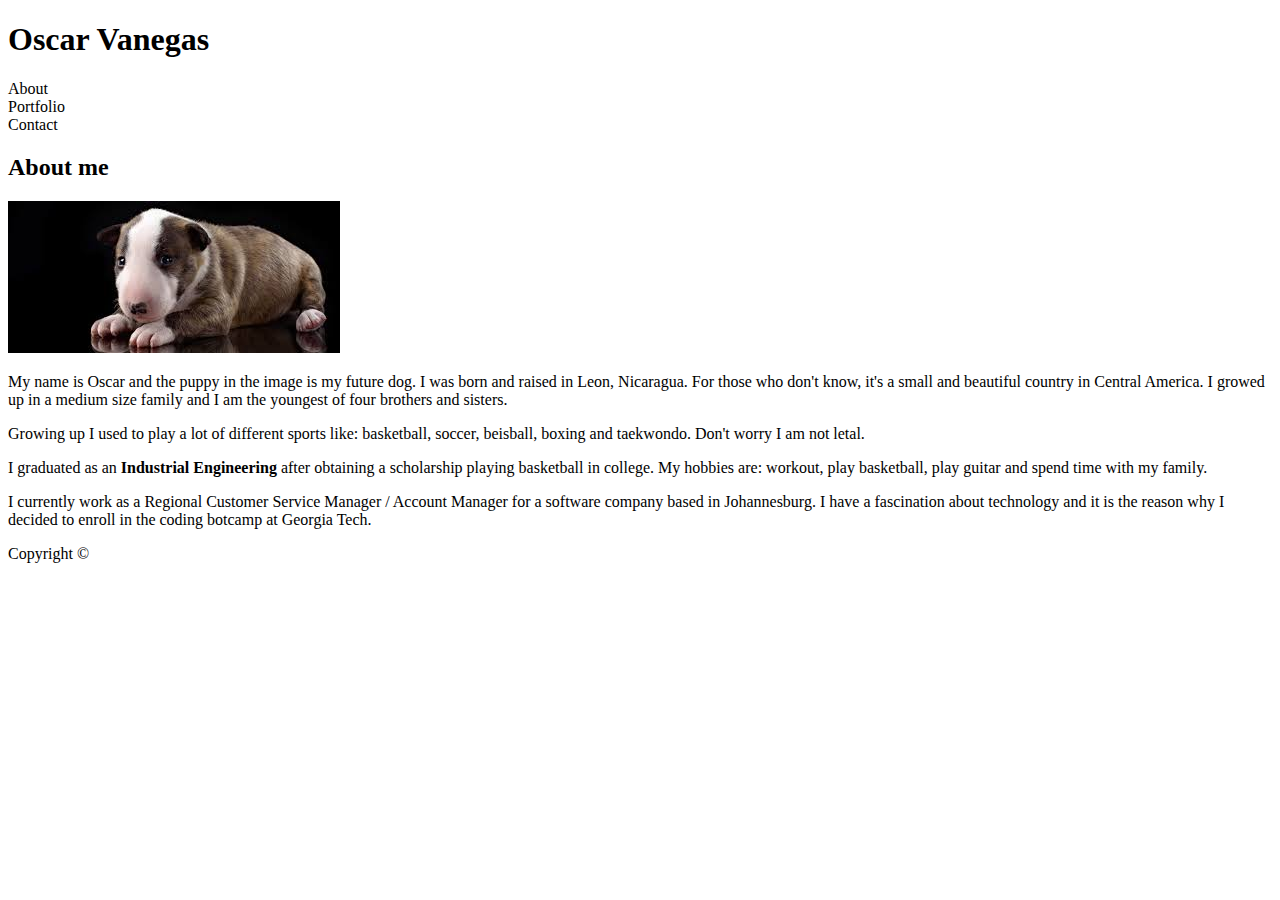
==== index.html @ 5b8a580e "Uploading part of my progress" ====
<!DOCTYPE html>
<html lang="en-us">
<head>
    <meta charset="utf-8" />
    <title>My Portfolio</title>
    <link rel="stylesheet" type="text/css" href="assets/css/style.css"/>
    <link rel="icon" type="image/jpg" href="assets/images/bull-terrier.jpg"/>   
</head>

<body>

    <header> 
        <h1>Oscar Vanegas</h1> 
    </header>

    <!--The content class containt all the content in the file-->
    <div class="content">

        <!--Under class menu-bar containt the different option about the menu bar-->
        <div class="menu-bar">
            <div id="about">About</div>
            <div id="portfolio">Portfolio</div>
            <div id="contact">Contact</div>
        </div>

        <!--Section contain a brief description about me-->
        <section>
            <h2> About me </h2>
            <img src="assets/images/bull-terrier.jpg" alt="My future dog">
            <p> My name is Oscar and the puppy in the image is my future dog. I was born and raised in Leon, Nicaragua. For those who don't know, it's a small
                and beautiful country in Central America. I growed up in a medium size family and I am the youngest
                of four brothers and sisters.</p>
            <p> Growing up I used to play a lot of different sports like: basketball, soccer, beisball,
                boxing and taekwondo. Don't worry I am not letal.</p>
            <p> I graduated as an <strong>Industrial Engineering</strong> after obtaining a scholarship playing basketball in college. 
                My hobbies are: workout, play basketball, play guitar and spend time with my family.</p>
            <p> I currently work as a Regional Customer Service Manager / Account Manager for a software company based
                in Johannesburg. I have a fascination about technology and it is the reason why I decided to enroll 
                in the coding botcamp at Georgia Tech.</p>     
        </section>

    </div>

    <footer> Copyright &copy;</footer>

    
</body>
</html>
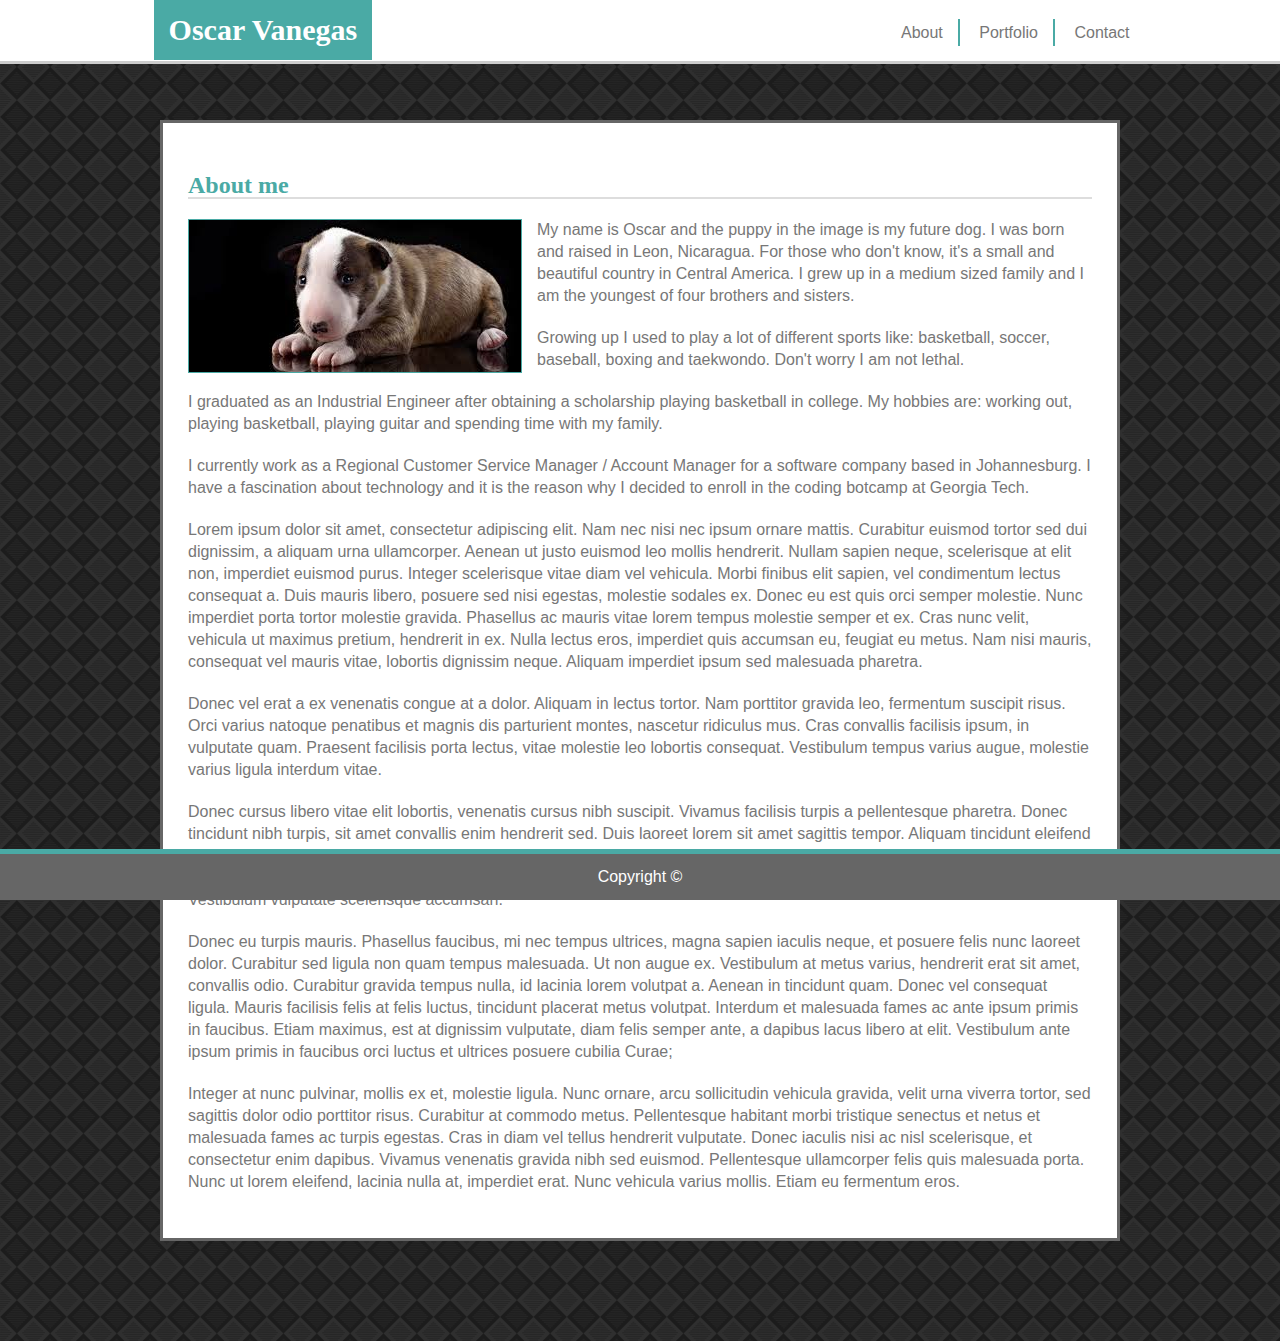
==== commit b9f14553: "Almost done with the homework" ====
--- a/index.html
+++ b/index.html
@@ -2,47 +2,50 @@
 <html lang="en-us">
 <head>
     <meta charset="utf-8" />
-    <title>My Portfolio</title>
+    <title>About Me</title>
+    <link rel="stylesheet" type="text/css" href="assets/css/reset.css"/>
     <link rel="stylesheet" type="text/css" href="assets/css/style.css"/>
     <link rel="icon" type="image/jpg" href="assets/images/bull-terrier.jpg"/>   
 </head>
 
-<body>
+<body>      
 
-    <header> 
-        <h1>Oscar Vanegas</h1> 
-    </header>
+    <header>  
 
-    <!--The content class containt all the content in the file-->
-    <div class="content">
+        <h1>Oscar Vanegas</h1>
+        <nav>
+            <ul>
+                <li> <a href="index.html">About</a></li>      
+                <li> <a href="portfolio.html">Portfolio</a></li> 
+                <li> <a href="contact.html">Contact</a></li> 
+            </ul>                      
+        </nav>
+        
+    </header>    
 
-        <!--Under class menu-bar containt the different option about the menu bar-->
-        <div class="menu-bar">
-            <div id="about">About</div>
-            <div id="portfolio">Portfolio</div>
-            <div id="contact">Contact</div>
-        </div>
+    <div class="content">            
 
-        <!--Section contain a brief description about me-->
-        <section>
-            <h2> About me </h2>
-            <img src="assets/images/bull-terrier.jpg" alt="My future dog">
-            <p> My name is Oscar and the puppy in the image is my future dog. I was born and raised in Leon, Nicaragua. For those who don't know, it's a small
-                and beautiful country in Central America. I growed up in a medium size family and I am the youngest
-                of four brothers and sisters.</p>
-            <p> Growing up I used to play a lot of different sports like: basketball, soccer, beisball,
-                boxing and taekwondo. Don't worry I am not letal.</p>
-            <p> I graduated as an <strong>Industrial Engineering</strong> after obtaining a scholarship playing basketball in college. 
-                My hobbies are: workout, play basketball, play guitar and spend time with my family.</p>
-            <p> I currently work as a Regional Customer Service Manager / Account Manager for a software company based
-                in Johannesburg. I have a fascination about technology and it is the reason why I decided to enroll 
-                in the coding botcamp at Georgia Tech.</p>     
-        </section>
+        <h2> About me </h2>
 
-    </div>
+        <img src="assets/images/bull-terrier.jpg" alt="My future dog">
 
-    <footer> Copyright &copy;</footer>
+        <p> My name is Oscar and the puppy in the image is my future dog. I was born and raised in Leon, Nicaragua. For those who don't know, it's a small
+        and beautiful country in Central America. I grew up in a medium sized family and I am the youngest of four brothers and sisters.</p>
+        <p> Growing up I used to play a lot of different sports like: basketball, soccer, baseball, boxing and taekwondo. Don't worry I am not lethal.</p>
+        <p> I graduated as an Industrial Engineer after obtaining a scholarship playing basketball in college. My hobbies are: working out, playing basketball, playing guitar and spending time with my family.</p>
+        <p> I currently work as a Regional Customer Service Manager / Account Manager for a software company based in Johannesburg. I have a fascination about technology and it is the reason why I decided to enroll in the coding botcamp at Georgia Tech.</p>
+        <p> Lorem ipsum dolor sit amet, consectetur adipiscing elit. Nam nec nisi nec ipsum ornare mattis. Curabitur euismod tortor sed dui dignissim, a aliquam urna ullamcorper. Aenean ut justo euismod leo mollis hendrerit. Nullam sapien neque, scelerisque at elit non, imperdiet euismod purus. Integer scelerisque vitae diam vel vehicula. Morbi finibus elit sapien, vel condimentum lectus consequat a. Duis mauris libero, posuere sed nisi egestas, molestie sodales ex. Donec eu est quis orci semper molestie. Nunc imperdiet porta tortor molestie gravida. Phasellus ac mauris vitae lorem tempus molestie semper et ex. Cras nunc velit, vehicula ut maximus pretium, hendrerit in ex. Nulla lectus eros, imperdiet quis accumsan eu, feugiat eu metus. Nam nisi mauris, consequat vel mauris vitae, lobortis dignissim neque. Aliquam imperdiet ipsum sed malesuada pharetra.</p>
+        <p> Donec vel erat a ex venenatis congue at a dolor. Aliquam in lectus tortor. Nam porttitor gravida leo, fermentum suscipit risus. Orci varius natoque penatibus et magnis dis parturient montes, nascetur ridiculus mus. Cras convallis facilisis ipsum, in vulputate quam. Praesent facilisis porta lectus, vitae molestie leo lobortis consequat. Vestibulum tempus varius augue, molestie varius ligula interdum vitae.</p>
+        <p> Donec cursus libero vitae elit lobortis, venenatis cursus nibh suscipit. Vivamus facilisis turpis a pellentesque pharetra. Donec tincidunt nibh turpis, sit amet convallis enim hendrerit sed. Duis laoreet lorem sit amet sagittis tempor. Aliquam tincidunt eleifend euismod. Quisque scelerisque neque risus, ut blandit quam tincidunt ut. Mauris malesuada sapien quis euismod porttitor. Cras molestie felis vel mi fermentum egestas. Proin vitae interdum nisi. Duis nibh est, bibendum id turpis quis, sagittis pharetra nibh. Vestibulum vulputate scelerisque accumsan.</p>
+        <p> Donec eu turpis mauris. Phasellus faucibus, mi nec tempus ultrices, magna sapien iaculis neque, et posuere felis nunc laoreet dolor. Curabitur sed ligula non quam tempus malesuada. Ut non augue ex. Vestibulum at metus varius, hendrerit erat sit amet, convallis odio. Curabitur gravida tempus nulla, id lacinia lorem volutpat a. Aenean in tincidunt quam. Donec vel consequat ligula. Mauris facilisis felis at felis luctus, tincidunt placerat metus volutpat. Interdum et malesuada fames ac ante ipsum primis in faucibus. Etiam maximus, est at dignissim vulputate, diam felis semper ante, a dapibus lacus libero at elit. Vestibulum ante ipsum primis in faucibus orci luctus et ultrices posuere cubilia Curae;</p>
+        <p> Integer at nunc pulvinar, mollis ex et, molestie ligula. Nunc ornare, arcu sollicitudin vehicula gravida, velit urna viverra tortor, sed sagittis dolor odio porttitor risus. Curabitur at commodo metus. Pellentesque habitant morbi tristique senectus et netus et malesuada fames ac turpis egestas. Cras in diam vel tellus hendrerit vulputate. Donec iaculis nisi ac nisl scelerisque, et consectetur enim dapibus. Vivamus venenatis gravida nibh sed euismod. Pellentesque ullamcorper felis quis malesuada porta. Nunc ut lorem eleifend, lacinia nulla at, imperdiet erat. Nunc vehicula varius mollis. Etiam eu fermentum eros.</p>
+                
+    </div>    
 
+    <div class="clearfix"></div>
+    
+    <footer> Copyright &copy;</footer> 
+  
     
 </body>
 </html>--- a/assets/css/style.css
+++ b/assets/css/style.css
@@ -0,0 +1,193 @@
+body {
+    background: url('../images/diagonal-squares.png') repeat;
+    font-family: 'Arial', 'Helvetica Neue', Helvetica, sans-serif;
+    overflow: auto;
+    color: #777777;
+    width: 960px;
+    margin: 0 auto;
+}
+
+h1, h2, h3, h4, h5, h6{
+    font-family: 'Georgia', Times, 'Times New Roman', Times, serif, serif;
+    font-weight: bold;
+    color: #4aaaa5;
+}
+
+header {
+    background: #ffffff;
+    border-bottom: 3px solid #cccccc;
+    width: 100%;
+    padding: 0 0 20px 0;
+    position: fixed;
+    left: 0;
+}
+
+
+header h1 {
+    background: #4aaaa5;
+    color: #ffffff;
+    display: inline-block;
+    padding: 15px;
+    font-size: 30px;    
+    position: absolute;
+    left: 12%;
+}
+
+nav {
+    width: 300px;
+    float: right;
+    margin: 25px 94px 0 0;
+}
+
+nav ul li {
+    display: inline;
+}
+
+nav ul li a {
+    text-decoration: none;
+    color: #777777;
+    font-size: 16px;
+    padding: 5px 15px;
+    border-right: 2px solid #4aaaa5; 
+}
+
+nav ul li:last-child a {
+    border-right: none;
+    padding-right: none;
+}
+
+p {
+    font-size: 16px;
+    line-height: 22px;
+    margin-bottom: 20px;
+}
+
+form label{
+    font-size: 18px;
+    display: block;
+    
+}
+
+form input{
+    
+    width: 100%;
+    display: block;
+    padding: 8px 0;
+}
+
+form button {
+    width: 100px;
+    background: #4aaaa5;
+    color: #ffffff;
+    padding: 8px 0;
+    margin-top: 10px;
+    font-weight: bold;
+}
+
+img {
+    float: left;
+    margin: 0 15px 15px 0;
+    border: 1px solid #4aaaa5;
+}
+
+footer {
+    background: #666666;
+    border-top: 5px solid #4aaaa5;
+    width: 100%;
+    color:#ffffff;
+    text-align: center;
+    padding: 15px 0 15px 0;
+    position: fixed;
+    bottom: 0;
+    left: 0;
+}
+
+.clearfix {
+    display: block;
+    clear: both;
+}
+
+.content{
+    background: #ffffff;
+    padding: 25px;
+    border: 3px solid #666666;    
+    float: left;
+    margin-bottom: 100px;
+    margin-top: 120px;
+}
+
+.content h2 {
+    font-size: 24px;
+    padding: 25px 0 0 0;
+    margin-bottom: 20px;
+    border-bottom: 2px solid #dddddd;
+}
+
+.content-portfolio {
+    width: 905px;
+    font-size: 24px;    
+    /* padding: 25px 0 0 0; */
+    border-bottom: 2px solid #dddddd;
+    
+}
+
+.content-contact {
+    width: 905px    
+}
+
+
+
+.portfolio-item {
+    position: relative;
+    background-color: rgba(0,0,0, .5);
+    margin-bottom: 20px;
+    width: 45%;
+    height: 200px;
+    float: left;
+    border: 2px solid #dddddd;
+
+}
+
+.portfolio-item:nth-of-type(even) {
+   float: right; 
+}
+
+.portfolio-item h4 {
+    background: #4aaaa5;
+    color: #ffffff;
+    text-align: center;
+    width: 100%;
+    padding: 15px 0;
+    position: absolute;
+    bottom: 15px;
+}
+
+#port1 {
+    background: url('../images/hangman.jpg');
+    background-size: cover;
+    background-repeat: no-repeat;
+}
+
+#port2 {
+    background: url('../images/rpg-game.jpg');
+    background-size: cover;
+    background-repeat: no-repeat;
+}
+
+#port3 {
+    background: url('../images/trivia-game.jpg');
+    background-size: cover;
+    background-repeat: no-repeat;
+}
+
+#port4 {
+    background: url('../images/rutgers.jpg');
+    background-size: cover;
+    background-repeat: no-repeat;
+}
+
+#port5 {
+    background: url('../images/rock-paper-scissors.jpg');
+    background-size: cover;
+    background-repeat: no-repeat;
+}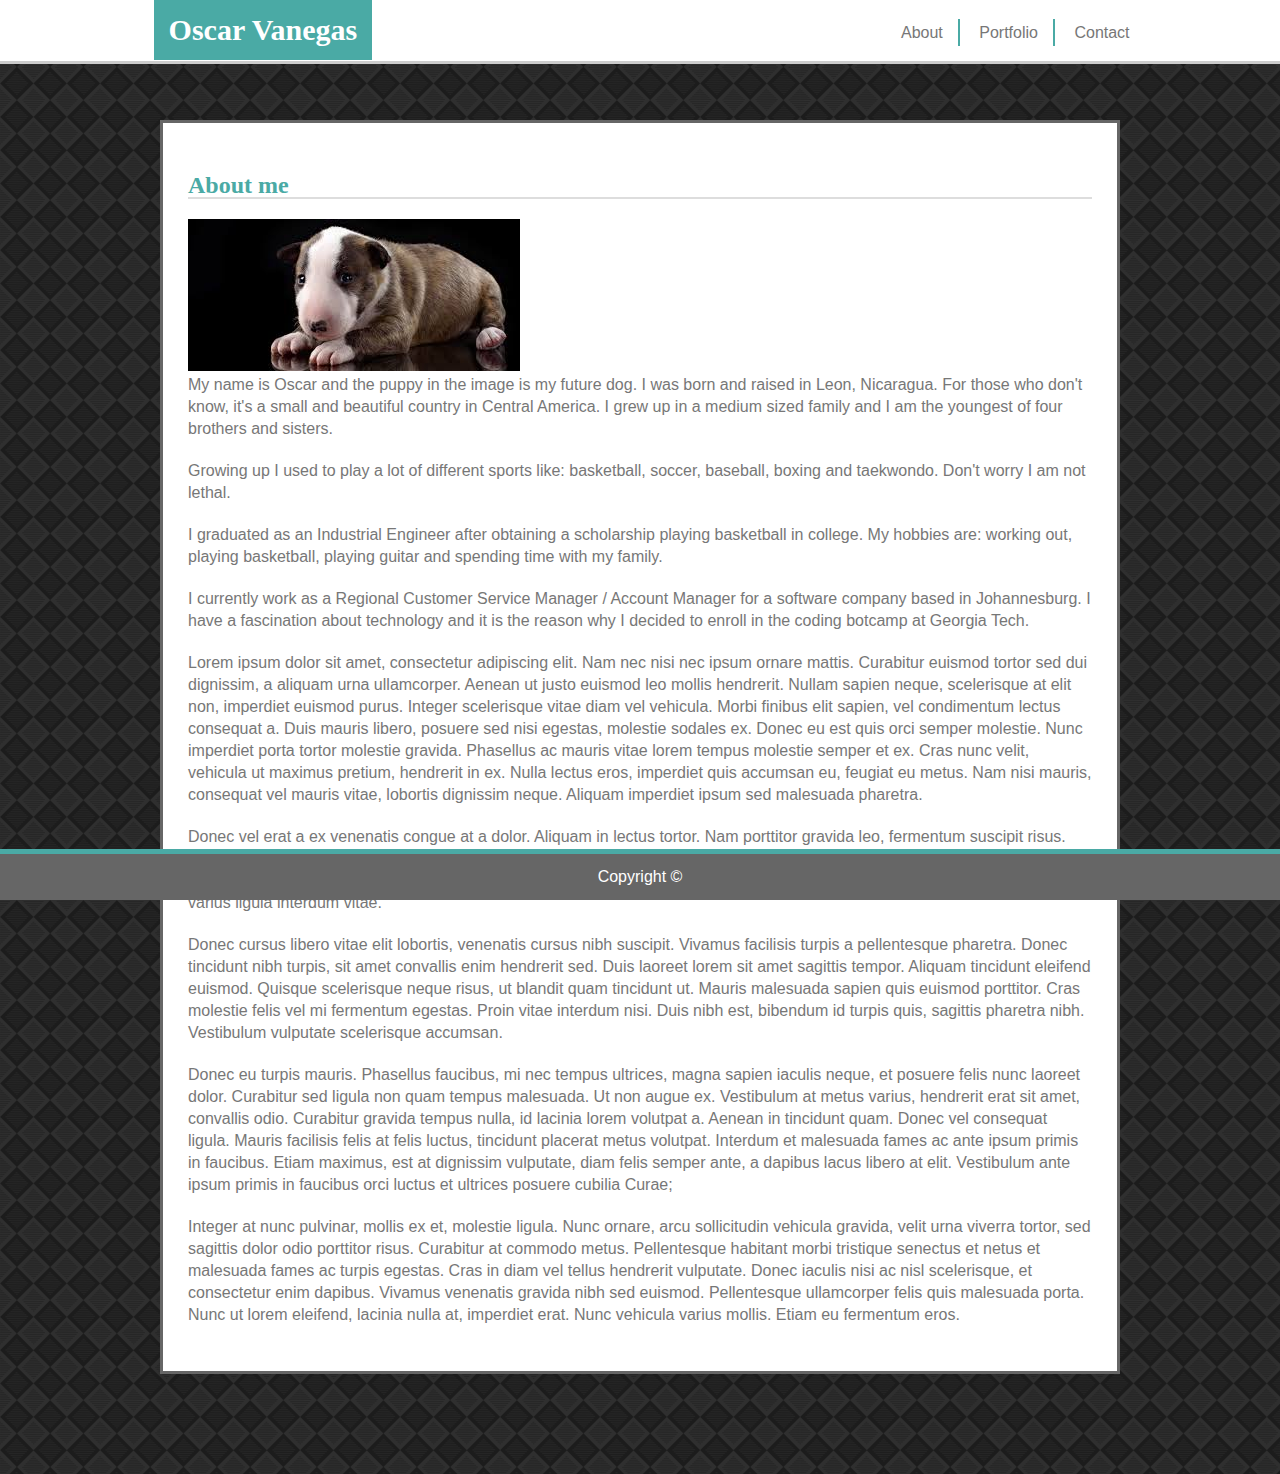
==== commit 2496bb7a: "Textarea fixed" ====
--- a/index.html
+++ b/index.html
@@ -3,6 +3,7 @@
 <head>
     <meta charset="utf-8" />
     <title>About Me</title>
+    <meta name="viewport" content="width=device-width, initial-scale=1">
     <link rel="stylesheet" type="text/css" href="assets/css/reset.css"/>
     <link rel="stylesheet" type="text/css" href="assets/css/style.css"/>
     <link rel="icon" type="image/jpg" href="assets/images/bull-terrier.jpg"/>   
--- a/assets/css/style.css
+++ b/assets/css/style.css
@@ -1,3 +1,7 @@
+/* THE SECTION BELOW APPLY STYLING TO: INDEX, PORTFOLIO & CONTACT*/
+
+/* THIS SECTION CONTAIN ALL THE ELEMENT FOR THE 3 HTML */
+
 body {
     background: url('../images/diagonal-squares.png') repeat;
     font-family: 'Arial', 'Helvetica Neue', Helvetica, sans-serif;
@@ -21,7 +25,6 @@
     position: fixed;
     left: 0;
 }
-
 
 header h1 {
     background: #4aaaa5;
@@ -84,11 +87,10 @@
     font-weight: bold;
 }
 
-img {
-    float: left;
-    margin: 0 15px 15px 0;
-    border: 1px solid #4aaaa5;
+form textarea {
+    width: 100%;
 }
+
 
 footer {
     background: #666666;
@@ -101,6 +103,8 @@
     bottom: 0;
     left: 0;
 }
+
+/* THIS SECTION CONTAIN ALL THE CLASSES FOR THE 3 HTML */
 
 .clearfix {
     display: block;
@@ -126,7 +130,6 @@
 .content-portfolio {
     width: 905px;
     font-size: 24px;    
-    /* padding: 25px 0 0 0; */
     border-bottom: 2px solid #dddddd;
     
 }
@@ -134,8 +137,6 @@
 .content-contact {
     width: 905px    
 }
-
-
 
 .portfolio-item {
     position: relative;
@@ -161,6 +162,8 @@
     position: absolute;
     bottom: 15px;
 }
+
+/* THIS SECTION CONTAIN ALL ID'S FOR THE 3 HTML */
 
 #port1 {
     background: url('../images/hangman.jpg');
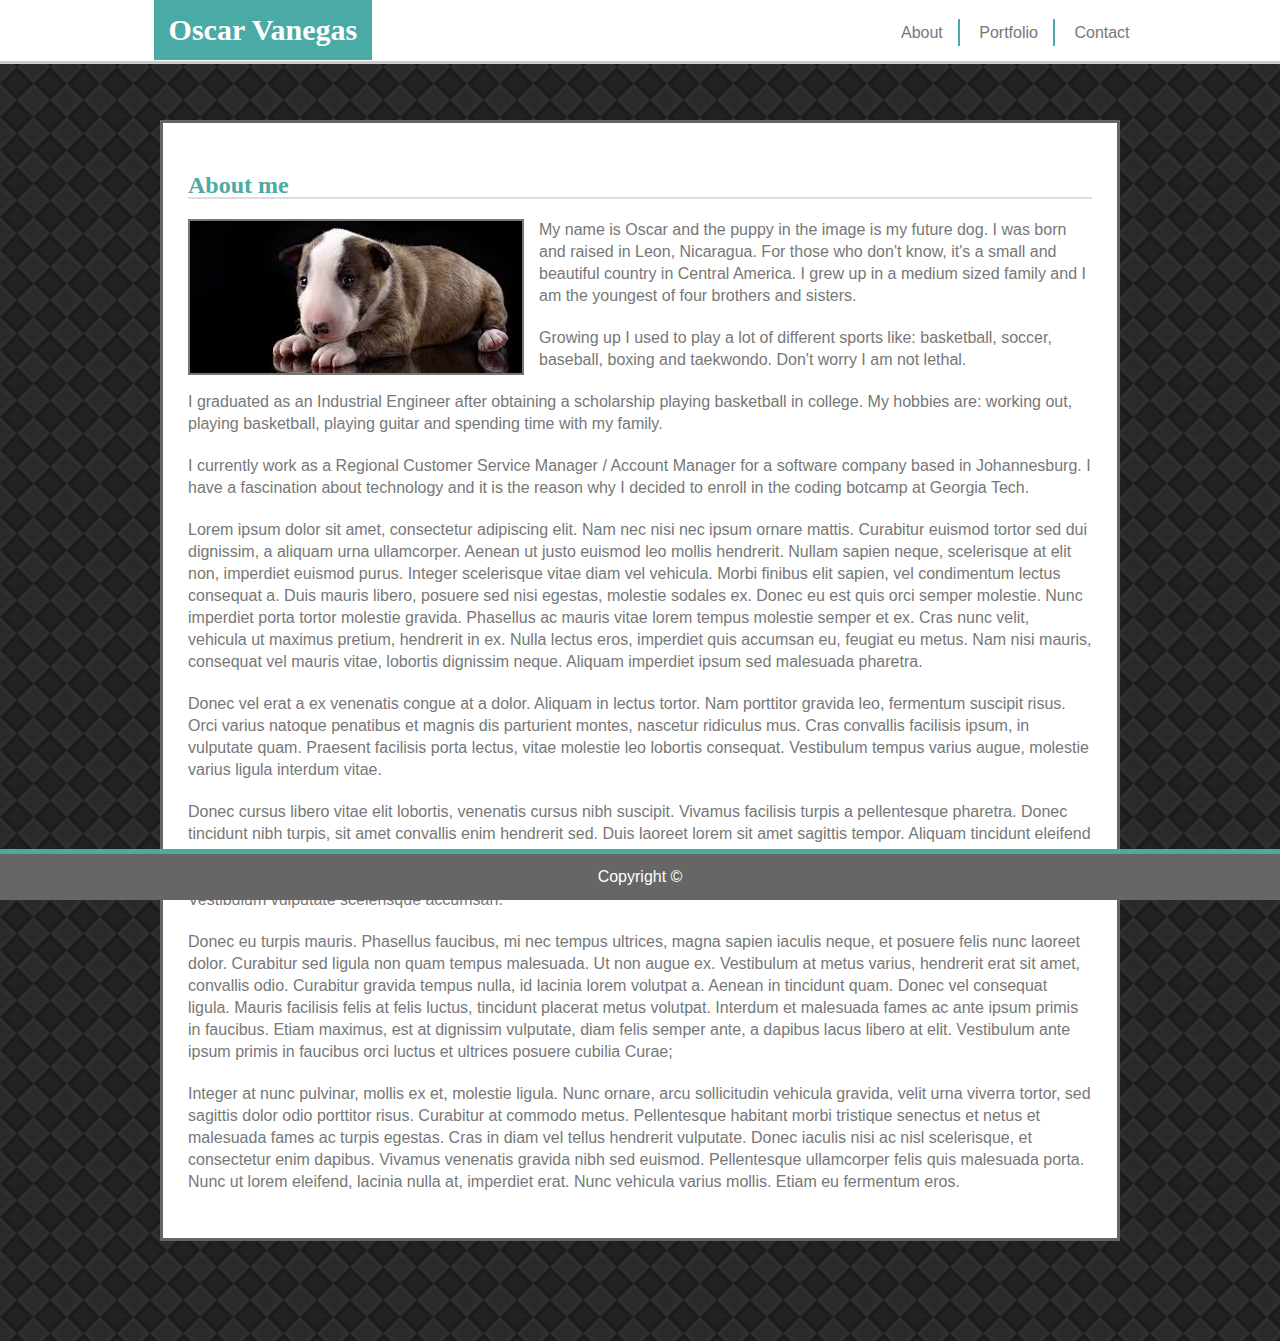
==== commit c0663618: "Latest changes to the index code" ====
--- a/index.html
+++ b/index.html
@@ -3,7 +3,7 @@
 <head>
     <meta charset="utf-8" />
     <title>About Me</title>
-    <meta name="viewport" content="width=device-width, initial-scale=1">
+    <!-- <meta name="viewport" content="width=device-width, initial-scale=1"> -->
     <link rel="stylesheet" type="text/css" href="assets/css/reset.css"/>
     <link rel="stylesheet" type="text/css" href="assets/css/style.css"/>
     <link rel="icon" type="image/jpg" href="assets/images/bull-terrier.jpg"/>   
@@ -28,7 +28,7 @@
 
         <h2> About me </h2>
 
-        <img src="assets/images/bull-terrier.jpg" alt="My future dog">
+        <img src="assets/images/bull-terrier.jpg" alt="My future dog" class="inline-img"/>
 
         <p> My name is Oscar and the puppy in the image is my future dog. I was born and raised in Leon, Nicaragua. For those who don't know, it's a small
         and beautiful country in Central America. I grew up in a medium sized family and I am the youngest of four brothers and sisters.</p>
--- a/assets/css/style.css
+++ b/assets/css/style.css
@@ -120,11 +120,18 @@
     margin-top: 120px;
 }
 
+
 .content h2 {
     font-size: 24px;
     padding: 25px 0 0 0;
     margin-bottom: 20px;
     border-bottom: 2px solid #dddddd;
+}
+
+.inline-img {
+    float: left;
+    margin: 0 15px 15px 0;
+    border: 2px solid #777777;
 }
 
 .content-portfolio {
